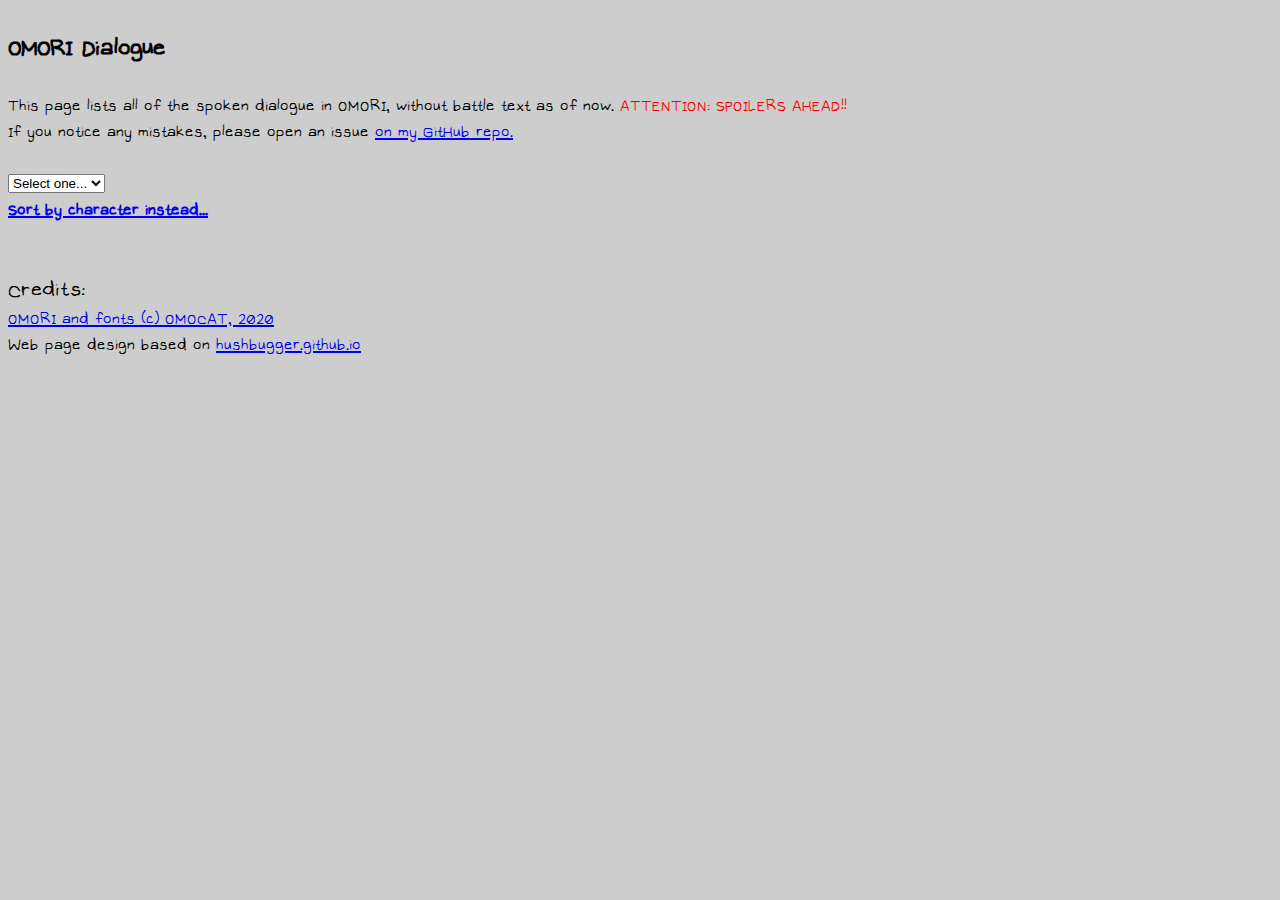
==== OmoriDialogueParser/html/maptext.html @ 80e3503e "feat: link speaker to speaker page" ====
﻿<!DOCTYPE html>
<html>
<head>
    <meta charset="UTF-8">
    <script src="text.js"></script>
    <link rel="stylesheet" type="text/css" href="text.css">
    <link rel="shortcut icon" href="/favicon.ico" type="image/x-icon">
    <link rel="icon" href="/favicon.ico" type="image/x-icon">
    <title>OMORI dialogue dump</title>
    <meta name="viewport" content="width=device-width, initial-scale=1.0">
    <meta name="description" content="OMORI dialogue dump">
    <meta name="keywords" content="OMORI, text, dialogue, speech">
</head>
<body>

<h2>OMORI Dialogue</h2>
This page lists all of the spoken dialogue in OMORI, without battle text as of now.
<span style="color: red">ATTENTION: SPOILERS AHEAD!!</span>
<br/>
If you notice any mistakes, please open an issue <a href="https://github.com/goaaats/OmoriDialogue">on my GitHub repo.</a>
<br/>
<br/>
<select id="characters" name="characters">
    <option value="">Select one...</option>
</select>
<br/>
<b><a href="index.html">Sort by character instead...</a></b>
<br/>
<br/>
<div id="textboxes">
</div>
<noscript>
    <p>Sorry, but you need to enable JavaScript to use this.</p>
</noscript>
<div>
    <p>
        <span class="credits">Credits:</span>
        <br/>
        <a href="http://www.omori-game.com/">OMORI and fonts (c) OMOCAT, 2020</a>
        <br/>
        Web page design based on <a href="https://hushbugger.github.io/dialogue">hushbugger.github.io</a>
    </p>
</div>
<script>
    "use strict";

    function textbox(character, index, doFaces) {

        var container = document.createElement('div');

        var text = t[character][index];

        if (text.s !== null) {
            var name = document.createElement('div');
            name.classList.add('speakerbox');
            var link = document.createElement('a');
            link.href = 'index.html#' + text.s;
            link.classList.add('speakerbox');
            link.innerHTML = text.s;
            name.appendChild(link);

            container.appendChild(name);
        }

        var msgText = text.h;
        var hasNoText = false;
        if (msgText === "") {
            msgText = "Message has no text...";
            hasNoText = true;
        }

        var textAndFace = document.createElement('div');

        var box = document.createElement('div');
        box.classList.add('textbox');
        var linkTb = document.createElement('a');
        linkTb.href = '#' + character + ':' + index;
        linkTb.classList.add('textbox');

        if (hasNoText)
            linkTb.classList.add('notext');

        linkTb.innerHTML = msgText;
        box.appendChild(linkTb);

        textAndFace.appendChild(box);
        textAndFace.classList.add('faceandtext');

        if (text.fs !== null && doFaces) {
            var face = document.createElement('div');

            var fCol = Math.floor(text.fi % 4);
            var fRow = Math.floor(text.fi / 4);
            var cOffset = (fCol) * 106;
            var rOffset = (fRow) * 106;

            face.classList.add('facebox');
            face.style = "background-image: url('faces/" + text.fs + ".png'); background-position: -" + cOffset + "px -" + rOffset + "px;";

            textAndFace.appendChild(face);
        }

        container.appendChild(textAndFace);

        return container;
    }

    function addBox(character, index, doFaces) {
        document.getElementById('textboxes').appendChild(textbox(character, index, doFaces));
    }

    function addBoxes(character, doFaces) {
        for (var i = 0; i < t[character].length; i++) {
            addBox(character, i, doFaces);
        }
    }

    function setSelection(character, indexes) {
        var options = document.getElementById('characters').children;
        for (var i = 0; i < options.length; i++) {
            if (options[i].value === character) {
                options[i].selected = true;
            }
        }
        if (indexes === null) {
            window.location.hash = "#" + character;
        } else {
            window.location.hash = "#" + character + ":" + indexes.join();
        }
        if (character === "") {
            document.title = "OMORI dialogue dump";
        } else {
            document.title = "OMORI dialogue dump: " + character;
        }
    }

    function writeDialogue(character) {
        var indexes = null;
        var asList = character.split(':');
        if (asList.length === 2) {
            character = asList[0];
            indexes = asList[1].split(',');
            if (indexes.length === 1 && indexes[0] === "") {
                indexes = [];
            }
            for (var i = 0; i < indexes.length; i++) {
                indexes[i] = parseInt(indexes[i]);
            }
        }
        if (t[character] === undefined) {
            character = "";
        }
        document.getElementById('textboxes').innerHTML = "";
        setSelection(character, indexes);
        if (character === "") {
            var boxes = document.getElementById('textboxes');
            var characters = Object.keys(t);
            characters.sort()
            for (var i = 0; i < characters.length; i++) {
                var heading = document.createElement('h1');
                heading.classList.add('heading');
                var link = document.createElement('a');
                link.classList.add('heading');
                link.appendChild(document.createTextNode(characters[i]));
                link.href = "#" + characters[i];
                heading.appendChild(link);
                boxes.appendChild(heading);
                addBoxes(characters[i], false);
            }
        } else if (character !== "") {
            if (indexes !== null) {
                for (var i = 0; i < indexes.length; i++) {
                    addBox(character, indexes[i], true);
                }
            } else {
                addBoxes(character, true);
            }
        }
    }

    var characters = Object.keys(t);
    characters.sort();
    var select = document.getElementById('characters');
    for (var i = 0; i < characters.length; i++) {
        var option = document.createElement('option');
        option.value = characters[i];
        option.appendChild(document.createTextNode(characters[i]));
        select.options.add(option);
    }

    document.addEventListener('DOMContentLoaded',
        function() {
            document.querySelector('select[name="characters"]').onchange = function(event) {
                window.location.hash = "#" + event.target.value;
            };

            if (window.location.hash === "") {
                document.querySelector('select[name="characters"]').selectedIndex = 2;
                window.location.hash = "#01_cutscenes_neighbors";
            }
        },
        false);

    window.onhashchange = function() {
        writeDialogue(decodeURIComponent(window.location.hash.substr(1)));
    }

    if (window.location.hash !== "") {
        window.onhashchange();
    }
        
</script>
</body>
</html>
---- OmoriDialogueParser/html/text.css ----
body {
    background: #cdcdcd;
    font-family: OMORI2;
    font-size: 22px;
}

.credits {
    font-size: 30px
}

div.textbox {
    background: black;
    color: white;
    white-space: pre-wrap;
    word-break: break-all;
    width: 350px;
    padding: 4px;
    border: 2px solid white;
    margin-top: 4px;
    margin-bottom: 10px;
}

a.textbox {
    color: white;
    text-decoration: none;
}

a.notext {
    color: grey;
    text-decoration: none;
}

div.speakerbox {
    background: black;
    color: white;
    white-space: pre-wrap;
    word-break: break-all;
    width: 350px;
    padding: 1px;
    border: 2px solid white;
    margin-top: 2px;
    display: inline;
}

a.speakerbox {
    color: white;
    text-decoration: none;
}

div#textboxes {
    display: inline;
}

a.heading {
    color: black;
    text-decoration: none;
}

span.fOMORI_GAME {
    font-family: OMORI1, Monospace;
}

span.fOMORI_GAME2 {
    font-family: OMORI2, OMORI1, Monospace;
}

span.s6 {
    font-size: 31px;
}

span.s5 {
    font-size: 28px;
}

span.s3 {
    font-size: 17px;
}

span.s2 {
    font-size: 15px;
}

span.c0 {
    color: #ffffff;
}

span.c1 {
    color: #6095FF;
}

span.c2 {
    color: #D26656;
}

span.c3 {
    color: #5BD864;
}

span.c4 {
    color: #FFD966;
}

span.c5 {
    color: #F3B542;
}

span.c6 {
    color: #000000;
}

span.c7 {
    color: #808080;
}

span.c8 {
    color: #223F5C;
}

span.c9 {
    color: #D26656;
}

span.c10 {
    color: #223F5C;
}

span.c11 {
    color: #63F7EE;
}

span.c12 {
    color: #223F5C;
}

span.c13 {
    color: #C263E2;
}

span.c14 {
    color: #000000;
}

@keyframes wave {
    from { transform: translateY(0); }

    to { transform: translateY(-6px); }
}

span.sinv {
    display: inline-block;
    animation-direction: alternate;
    animation-duration: 0.3s;
    animation-iteration-count: infinite;
    animation-name: wave;
}

@font-face {
    font-family: "OMORI1";
    src: url('OMORI_GAME.ttf') format("truetype-variations");
}

@font-face {
    font-family: "OMORI2";
    src: url('OMORI_GAME2.ttf') format("truetype-variations");
}

span.quake {
    animation: quakeanim 1s linear infinite;
    position: relative;
}

quakec:nth-child(10n+1) {
    animation-delay: .1s;
}

quakec:nth-child(10n+2) {
    animation-delay: .2s;
}

quakec:nth-child(10n+3) {
    animation-delay: .3s;
}

quakec:nth-child(10n+4) {
    animation-delay: .4s;
}

quakec:nth-child(10n+5) {
    animation-delay: .5s;
}

quakec:nth-child(10n+6) {
    animation-delay: .6s;
}

quakec:nth-child(10n+7) {
    animation-delay: .7s;
}

quakec:nth-child(10n+8) {
    animation-delay: .8s;
}

quakec:nth-child(10n+9) {
    animation-delay: .9s;
}

quakec:nth-child(10n+0) {
    animation-delay: 1s;
}

@keyframes quakeanim {
    0% {
        top: 0;
    }

    14% {
        top: 2.5px;
        left: 2.5px;
    }

    28% {
        top: -2.5px;
        left: -2.5px;
    }

    42% {
        top: 5px;
    }

    56% {
        top: -5px;
    }

    70% {
        top: 2.5px;
        left: 2.5px;
    }

    84% {
        top: -2.5px;
        left: -2.5px;
    }

    100% {
        top: 0;
    }
}
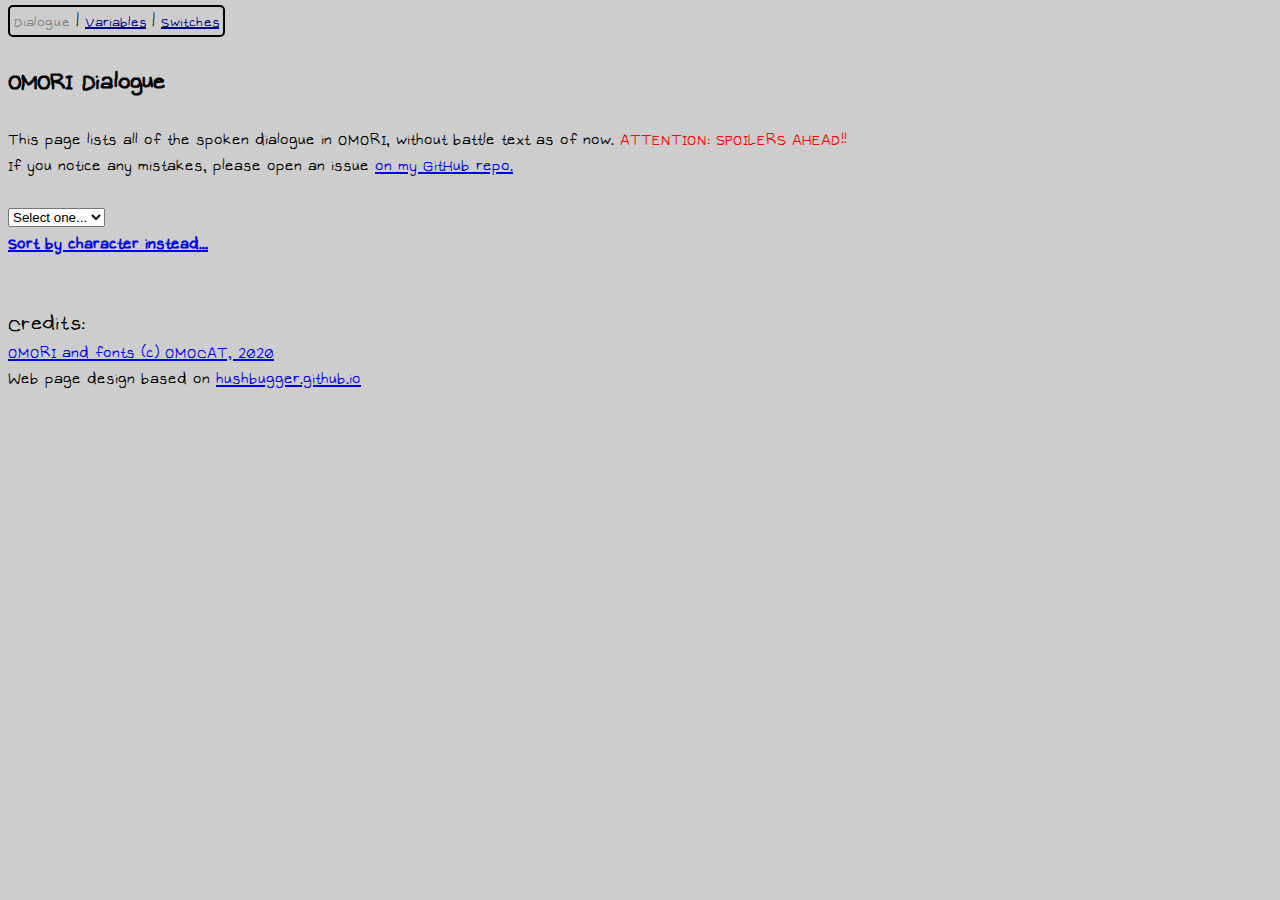
==== commit bcbfd713: "feat: fix some more payloads, switches and variables" ====
--- a/OmoriDialogueParser/html/maptext.html
+++ b/OmoriDialogueParser/html/maptext.html
@@ -4,211 +4,212 @@
     <meta charset="UTF-8">
     <script src="text.js"></script>
     <link rel="stylesheet" type="text/css" href="text.css">
-    <link rel="shortcut icon" href="/favicon.ico" type="image/x-icon">
-    <link rel="icon" href="/favicon.ico" type="image/x-icon">
+    <link rel="shortcut icon" href="favicon.ico" type="image/x-icon">
+    <link rel="icon" href="favicon.ico" type="image/x-icon">
     <title>OMORI dialogue dump</title>
     <meta name="viewport" content="width=device-width, initial-scale=1.0">
     <meta name="description" content="OMORI dialogue dump">
     <meta name="keywords" content="OMORI, text, dialogue, speech">
 </head>
 <body>
+<div class="nav"><span>Dialogue</span> | <a href="variables.html">Variables</a> | <a href="switches.html">Switches</a></div>
 
 <h2>OMORI Dialogue</h2>
-This page lists all of the spoken dialogue in OMORI, without battle text as of now.
-<span style="color: red">ATTENTION: SPOILERS AHEAD!!</span>
-<br/>
-If you notice any mistakes, please open an issue <a href="https://github.com/goaaats/OmoriDialogue">on my GitHub repo.</a>
-<br/>
-<br/>
-<select id="characters" name="characters">
-    <option value="">Select one...</option>
-</select>
-<br/>
-<b><a href="index.html">Sort by character instead...</a></b>
-<br/>
-<br/>
-<div id="textboxes">
-</div>
-<noscript>
-    <p>Sorry, but you need to enable JavaScript to use this.</p>
-</noscript>
-<div>
-    <p>
-        <span class="credits">Credits:</span>
-        <br/>
-        <a href="http://www.omori-game.com/">OMORI and fonts (c) OMOCAT, 2020</a>
-        <br/>
-        Web page design based on <a href="https://hushbugger.github.io/dialogue">hushbugger.github.io</a>
-    </p>
-</div>
-<script>
-    "use strict";
-
-    function textbox(character, index, doFaces) {
-
-        var container = document.createElement('div');
-
-        var text = t[character][index];
-
-        if (text.s !== null) {
-            var name = document.createElement('div');
-            name.classList.add('speakerbox');
-            var link = document.createElement('a');
-            link.href = 'index.html#' + text.s;
-            link.classList.add('speakerbox');
-            link.innerHTML = text.s;
-            name.appendChild(link);
-
-            container.appendChild(name);
-        }
-
-        var msgText = text.h;
-        var hasNoText = false;
-        if (msgText === "") {
-            msgText = "Message has no text...";
-            hasNoText = true;
-        }
-
-        var textAndFace = document.createElement('div');
-
-        var box = document.createElement('div');
-        box.classList.add('textbox');
-        var linkTb = document.createElement('a');
-        linkTb.href = '#' + character + ':' + index;
-        linkTb.classList.add('textbox');
-
-        if (hasNoText)
-            linkTb.classList.add('notext');
-
-        linkTb.innerHTML = msgText;
-        box.appendChild(linkTb);
-
-        textAndFace.appendChild(box);
-        textAndFace.classList.add('faceandtext');
-
-        if (text.fs !== null && doFaces) {
-            var face = document.createElement('div');
-
-            var fCol = Math.floor(text.fi % 4);
-            var fRow = Math.floor(text.fi / 4);
-            var cOffset = (fCol) * 106;
-            var rOffset = (fRow) * 106;
-
-            face.classList.add('facebox');
-            face.style = "background-image: url('faces/" + text.fs + ".png'); background-position: -" + cOffset + "px -" + rOffset + "px;";
-
-            textAndFace.appendChild(face);
-        }
-
-        container.appendChild(textAndFace);
-
-        return container;
-    }
-
-    function addBox(character, index, doFaces) {
-        document.getElementById('textboxes').appendChild(textbox(character, index, doFaces));
-    }
-
-    function addBoxes(character, doFaces) {
-        for (var i = 0; i < t[character].length; i++) {
-            addBox(character, i, doFaces);
-        }
-    }
-
-    function setSelection(character, indexes) {
-        var options = document.getElementById('characters').children;
-        for (var i = 0; i < options.length; i++) {
-            if (options[i].value === character) {
-                options[i].selected = true;
-            }
-        }
-        if (indexes === null) {
-            window.location.hash = "#" + character;
-        } else {
-            window.location.hash = "#" + character + ":" + indexes.join();
-        }
-        if (character === "") {
-            document.title = "OMORI dialogue dump";
-        } else {
-            document.title = "OMORI dialogue dump: " + character;
-        }
-    }
-
-    function writeDialogue(character) {
-        var indexes = null;
-        var asList = character.split(':');
-        if (asList.length === 2) {
-            character = asList[0];
-            indexes = asList[1].split(',');
-            if (indexes.length === 1 && indexes[0] === "") {
-                indexes = [];
-            }
-            for (var i = 0; i < indexes.length; i++) {
-                indexes[i] = parseInt(indexes[i]);
-            }
-        }
-        if (t[character] === undefined) {
-            character = "";
-        }
-        document.getElementById('textboxes').innerHTML = "";
-        setSelection(character, indexes);
-        if (character === "") {
-            var boxes = document.getElementById('textboxes');
-            var characters = Object.keys(t);
-            characters.sort()
-            for (var i = 0; i < characters.length; i++) {
-                var heading = document.createElement('h1');
-                heading.classList.add('heading');
+    This page lists all of the spoken dialogue in OMORI, without battle text as of now.
+    <span style="color: red">ATTENTION: SPOILERS AHEAD!!</span>
+    <br />
+    If you notice any mistakes, please open an issue <a href="https://github.com/goaaats/OmoriDialogue">on my GitHub repo.</a>
+    <br />
+    <br />
+    <select id="characters" name="characters">
+        <option value="">Select one...</option>
+    </select>
+    <br />
+    <b><a href="index.html">Sort by character instead...</a></b>
+    <br />
+    <br />
+    <div id="textboxes">
+    </div>
+    <noscript>
+        <p>Sorry, but you need to enable JavaScript to use this.</p>
+    </noscript>
+    <div>
+        <p>
+            <span class="credits">Credits:</span>
+            <br />
+            <a href="http://www.omori-game.com/">OMORI and fonts (c) OMOCAT, 2020</a>
+            <br />
+            Web page design based on <a href="https://hushbugger.github.io/dialogue">hushbugger.github.io</a>
+        </p>
+    </div>
+    <script>
+        "use strict";
+
+        function textbox(character, index, doFaces) {
+
+            var container = document.createElement('div');
+
+            var text = t[character][index];
+
+            if (text.s !== null) {
+                var name = document.createElement('div');
+                name.classList.add('speakerbox');
                 var link = document.createElement('a');
-                link.classList.add('heading');
-                link.appendChild(document.createTextNode(characters[i]));
-                link.href = "#" + characters[i];
-                heading.appendChild(link);
-                boxes.appendChild(heading);
-                addBoxes(characters[i], false);
-            }
-        } else if (character !== "") {
-            if (indexes !== null) {
+                link.href = 'index.html#' + text.s;
+                link.classList.add('speakerbox');
+                link.innerHTML = text.s;
+                name.appendChild(link);
+
+                container.appendChild(name);
+            }
+
+            var msgText = text.h;
+            var hasNoText = false;
+            if (msgText === "") {
+                msgText = "Message has no text...";
+                hasNoText = true;
+            }
+
+            var textAndFace = document.createElement('div');
+
+            var box = document.createElement('div');
+            box.classList.add('textbox');
+            var linkTb = document.createElement('a');
+            linkTb.href = '#' + character + ':' + index;
+            linkTb.classList.add('textbox');
+
+            if (hasNoText)
+                linkTb.classList.add('notext');
+
+            linkTb.innerHTML = msgText;
+            box.appendChild(linkTb);
+
+            textAndFace.appendChild(box);
+            textAndFace.classList.add('faceandtext');
+
+            if (text.fs !== null && doFaces) {
+                var face = document.createElement('div');
+
+                var fCol = Math.floor(text.fi % 4);
+                var fRow = Math.floor(text.fi / 4);
+                var cOffset = (fCol) * 106;
+                var rOffset = (fRow) * 106;
+
+                face.classList.add('facebox');
+                face.style = "background-image: url('faces/" + text.fs + ".png'); background-position: -" + cOffset + "px -" + rOffset + "px;";
+
+                textAndFace.appendChild(face);
+            }
+
+            container.appendChild(textAndFace);
+
+            return container;
+        }
+
+        function addBox(character, index, doFaces) {
+            document.getElementById('textboxes').appendChild(textbox(character, index, doFaces));
+        }
+
+        function addBoxes(character, doFaces) {
+            for (var i = 0; i < t[character].length; i++) {
+                addBox(character, i, doFaces);
+            }
+        }
+
+        function setSelection(character, indexes) {
+            var options = document.getElementById('characters').children;
+            for (var i = 0; i < options.length; i++) {
+                if (options[i].value === character) {
+                    options[i].selected = true;
+                }
+            }
+            if (indexes === null) {
+                window.location.hash = "#" + character;
+            } else {
+                window.location.hash = "#" + character + ":" + indexes.join();
+            }
+            if (character === "") {
+                document.title = "OMORI dialogue dump";
+            } else {
+                document.title = "OMORI dialogue dump: " + character;
+            }
+        }
+
+        function writeDialogue(character) {
+            var indexes = null;
+            var asList = character.split(':');
+            if (asList.length === 2) {
+                character = asList[0];
+                indexes = asList[1].split(',');
+                if (indexes.length === 1 && indexes[0] === "") {
+                    indexes = [];
+                }
                 for (var i = 0; i < indexes.length; i++) {
-                    addBox(character, indexes[i], true);
-                }
-            } else {
-                addBoxes(character, true);
-            }
-        }
-    }
-
-    var characters = Object.keys(t);
-    characters.sort();
-    var select = document.getElementById('characters');
-    for (var i = 0; i < characters.length; i++) {
-        var option = document.createElement('option');
-        option.value = characters[i];
-        option.appendChild(document.createTextNode(characters[i]));
-        select.options.add(option);
-    }
-
-    document.addEventListener('DOMContentLoaded',
-        function() {
-            document.querySelector('select[name="characters"]').onchange = function(event) {
-                window.location.hash = "#" + event.target.value;
-            };
-
-            if (window.location.hash === "") {
-                document.querySelector('select[name="characters"]').selectedIndex = 2;
-                window.location.hash = "#01_cutscenes_neighbors";
-            }
-        },
-        false);
-
-    window.onhashchange = function() {
-        writeDialogue(decodeURIComponent(window.location.hash.substr(1)));
-    }
-
-    if (window.location.hash !== "") {
-        window.onhashchange();
-    }
-        
-</script>
+                    indexes[i] = parseInt(indexes[i]);
+                }
+            }
+            if (t[character] === undefined) {
+                character = "";
+            }
+            document.getElementById('textboxes').innerHTML = "";
+            setSelection(character, indexes);
+            if (character === "") {
+                var boxes = document.getElementById('textboxes');
+                var characters = Object.keys(t);
+                characters.sort()
+                for (var i = 0; i < characters.length; i++) {
+                    var heading = document.createElement('h1');
+                    heading.classList.add('heading');
+                    var link = document.createElement('a');
+                    link.classList.add('heading');
+                    link.appendChild(document.createTextNode(characters[i]));
+                    link.href = "#" + characters[i];
+                    heading.appendChild(link);
+                    boxes.appendChild(heading);
+                    addBoxes(characters[i], false);
+                }
+            } else if (character !== "") {
+                if (indexes !== null) {
+                    for (var i = 0; i < indexes.length; i++) {
+                        addBox(character, indexes[i], true);
+                    }
+                } else {
+                    addBoxes(character, true);
+                }
+            }
+        }
+
+        var characters = Object.keys(t);
+        characters.sort();
+        var select = document.getElementById('characters');
+        for (var i = 0; i < characters.length; i++) {
+            var option = document.createElement('option');
+            option.value = characters[i];
+            option.appendChild(document.createTextNode(characters[i]));
+            select.options.add(option);
+        }
+
+        document.addEventListener('DOMContentLoaded',
+            function () {
+                document.querySelector('select[name="characters"]').onchange = function (event) {
+                    window.location.hash = "#" + event.target.value;
+                };
+
+                if (window.location.hash === "") {
+                    document.querySelector('select[name="characters"]').selectedIndex = 2;
+                    window.location.hash = "#01_cutscenes_neighbors";
+                }
+            },
+            false);
+
+        window.onhashchange = function () {
+            writeDialogue(decodeURIComponent(window.location.hash.substr(1)));
+        }
+
+        if (window.location.hash !== "") {
+            window.onhashchange();
+        }
+
+    </script>
 </body>
 </html>
--- a/OmoriDialogueParser/html/text.css
+++ b/OmoriDialogueParser/html/text.css
@@ -8,16 +8,22 @@
     font-size: 30px
 }
 
+div.faceandtext {
+    overflow-y: hidden;
+}
+
 div.textbox {
     background: black;
     color: white;
     white-space: pre-wrap;
-    word-break: break-all;
+    /* word-break: break-all; */
     width: 350px;
     padding: 4px;
     border: 2px solid white;
     margin-top: 4px;
     margin-bottom: 10px;
+    float: left;
+    margin-right: 10px;
 }
 
 a.textbox {
@@ -28,6 +34,26 @@
 a.notext {
     color: grey;
     text-decoration: none;
+}
+
+a.speciallink {
+    color: gray;
+}
+
+div.nav > a {
+    color: darkblue;
+}
+
+div.nav > span {
+    color: gray;
+}
+
+div.nav {
+    border-radius: 5px;
+    display: inline;
+    font-size: 20px;
+    border: 2px solid black;
+    padding: 4px;
 }
 
 div.speakerbox {
@@ -45,6 +71,8 @@
 a.speakerbox {
     color: white;
     text-decoration: none;
+    padding-left: 4px;
+    padding-right: 4px;
 }
 
 div#textboxes {
@@ -64,6 +92,15 @@
     font-family: OMORI2, OMORI1, Monospace;
 }
 
+div.facebox {
+    width: 106px;
+    height: 106px;
+    background: black;
+    border: 2px solid white;
+    float: left;
+    margin-top: 4px;
+}
+
 span.s6 {
     font-size: 31px;
 }
@@ -141,9 +178,13 @@
 }
 
 @keyframes wave {
-    from { transform: translateY(0); }
-
-    to { transform: translateY(-6px); }
+    from {
+        transform: translateY(0);
+    }
+
+    to {
+        transform: translateY(-6px);
+    }
 }
 
 span.sinv {
@@ -245,4 +286,13 @@
     100% {
         top: 0;
     }
+}
+
+table, th, td {
+    border: 1px solid black;
+    font-size: 25px;
+}
+
+td > a {
+    color: black;
 }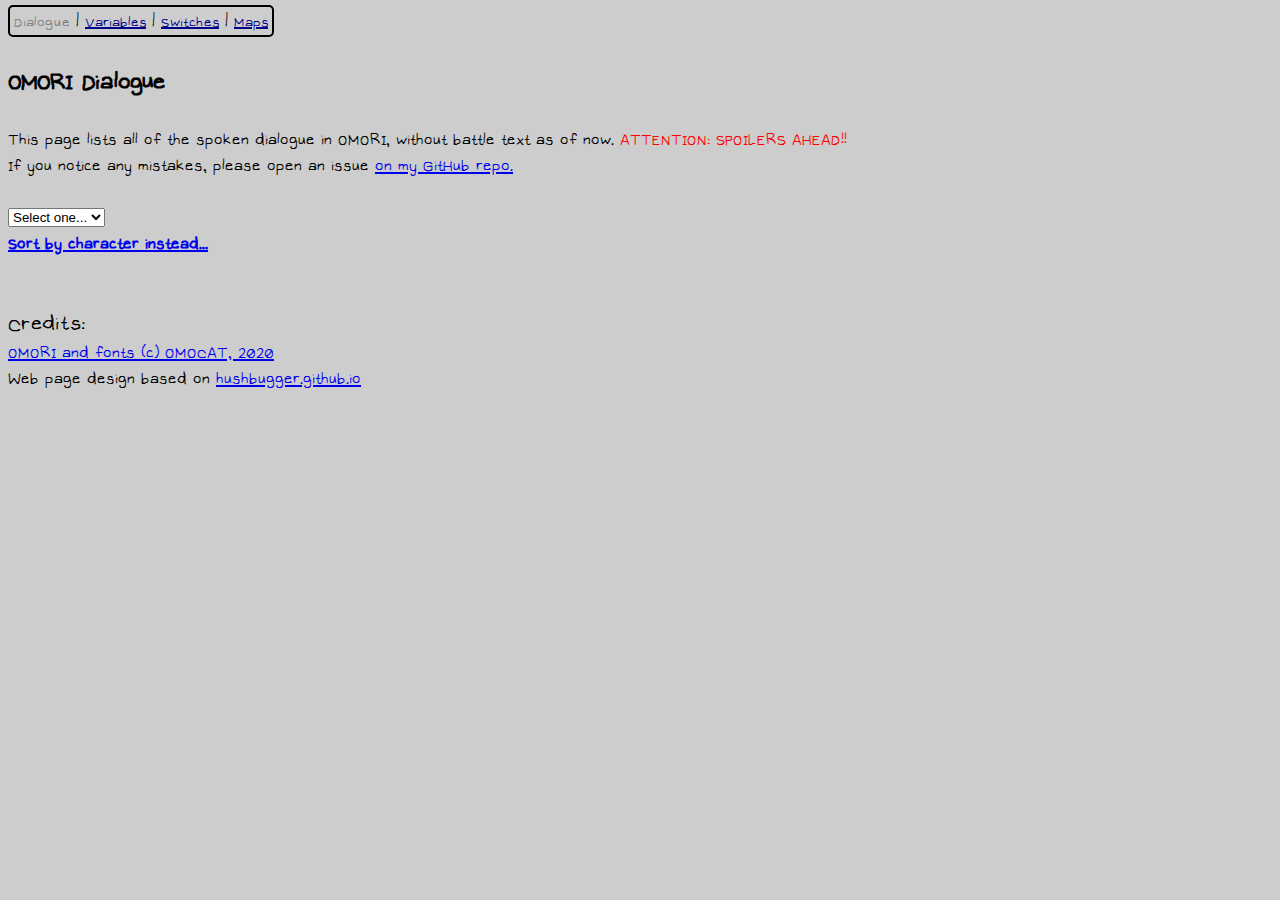
==== commit 918b1a5d: "feat: map output" ====
--- a/OmoriDialogueParser/html/maptext.html
+++ b/OmoriDialogueParser/html/maptext.html
@@ -12,7 +12,7 @@
     <meta name="keywords" content="OMORI, text, dialogue, speech">
 </head>
 <body>
-<div class="nav"><span>Dialogue</span> | <a href="variables.html">Variables</a> | <a href="switches.html">Switches</a></div>
+    <div class="nav"><span>Dialogue</span> | <a href="variables.html">Variables</a> | <a href="switches.html">Switches</a> | <a href="maps.html">Maps</a></div>
 
 <h2>OMORI Dialogue</h2>
     This page lists all of the spoken dialogue in OMORI, without battle text as of now.
